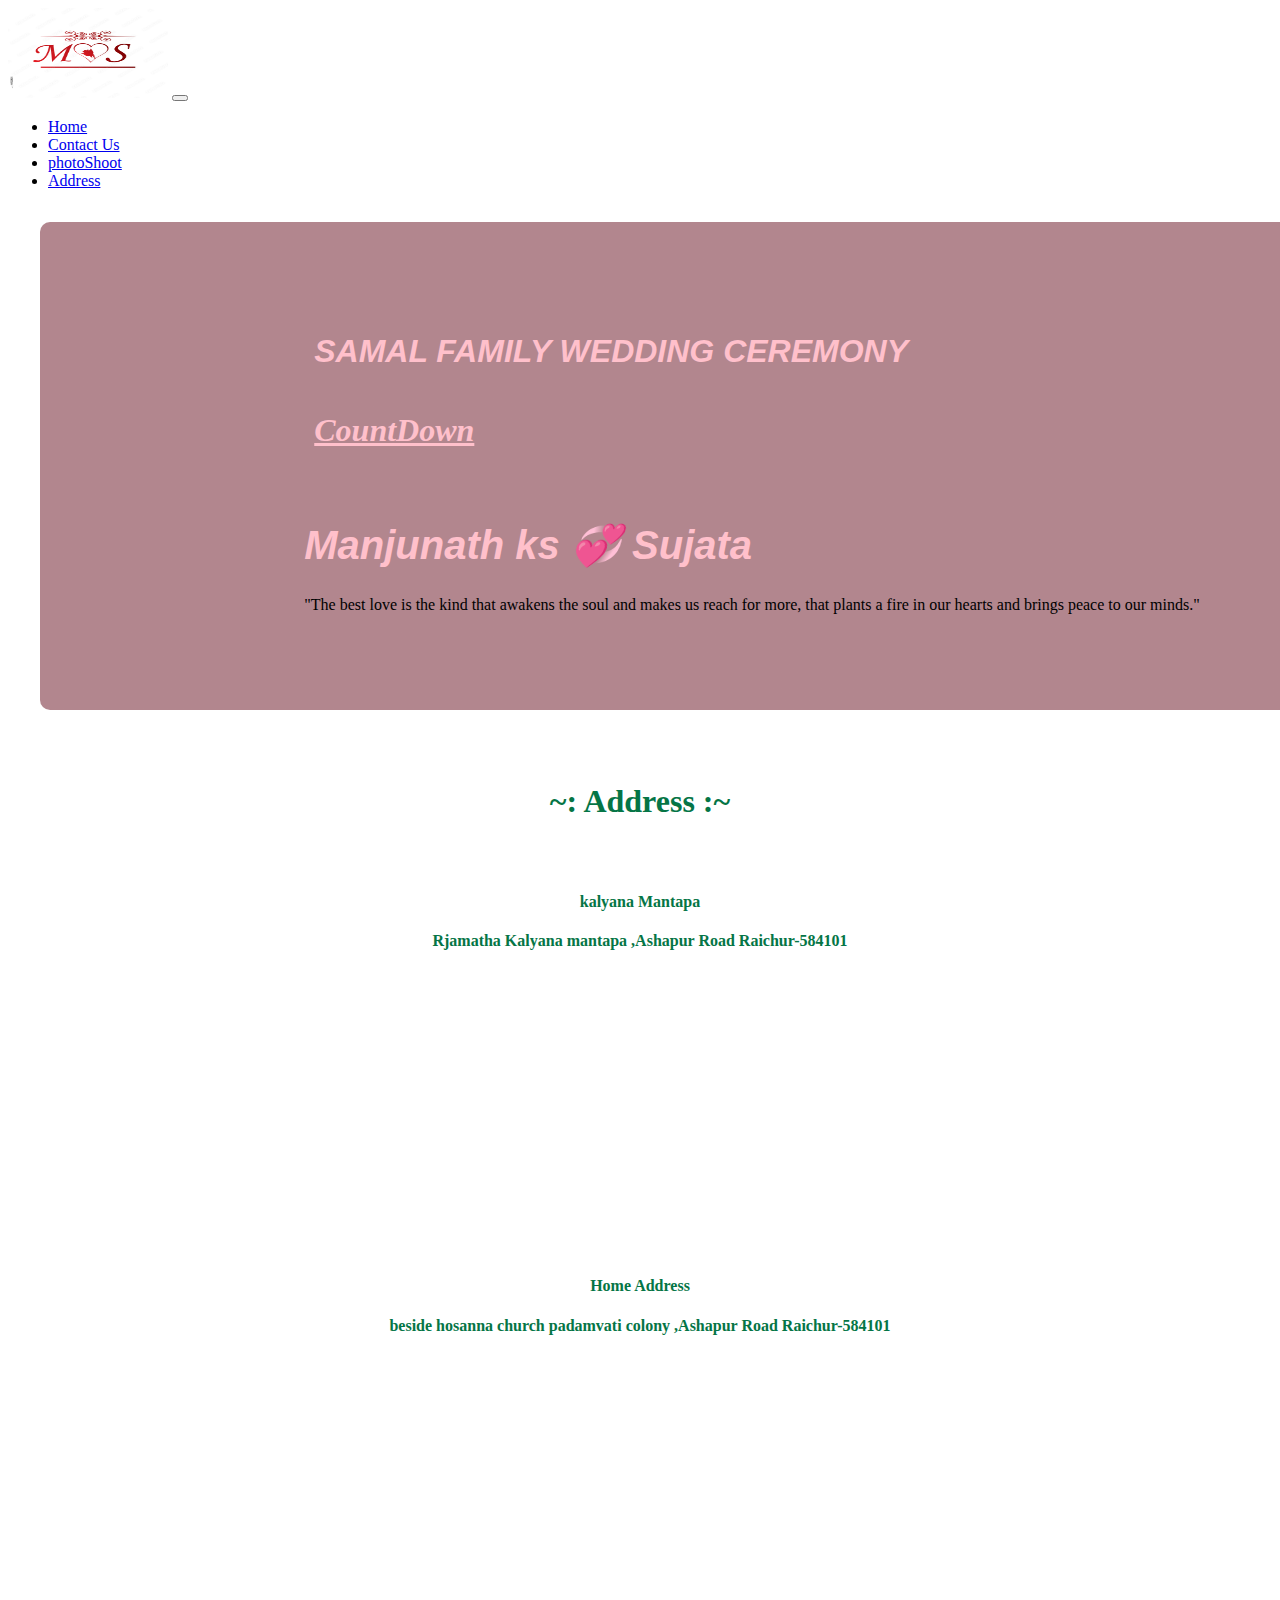
==== Address.html @ 984df740 "first commit" ====
<!DOCTYPE html>
<html lang="en">
<head>
    <meta charset="UTF-8">
    <meta name="viewport" content="width=device-width, initial-scale=1.0">
    <title>Address</title>
    <link rel="stylesheet" href="./style/style.css">
    <link rel="stylesheet" href="https://cdnjs.cloudflare.com/ajax/libs/font-awesome/6.4.2/css/all.min.css" integrity="sha512-z3gLpd7yknf1YoNbCzqRKc4qyor8gaKU1qmn+CShxbuBusANI9QpRohGBreCFkKxLhei6S9CQXFEbbKuqLg0DA==" crossorigin="anonymous" referrerpolicy="no-referrer" />
    <link href="https://cdn.jsdelivr.net/npm/bootstrap@5.3.2/dist/css/bootstrap.min.css" rel="stylesheet" integrity="sha384-T3c6CoIi6uLrA9TneNEoa7RxnatzjcDSCmG1MXxSR1GAsXEV/Dwwykc2MPK8M2HN" crossorigin="anonymous">
</head>
<body>
      <header>
        <nav class="navbar navbar-expand-lg navigation-wrap bg-dark-subtle" >
            <div class="container">
              <a class="navbar-brand" href="#"><img src="./images/icon.jpg" alt="" style="border-radius: 1.5rem;" width="160px" height="90px"></a>
              <button class="navbar-toggler" type="button" data-bs-toggle="collapse" data-bs-target="#navbarText" aria-controls="#navbarText" aria-expanded="false" aria-label="Toggle navigation">
                <span class="navbar-toggler-icon"></span>
              </button>
              <div class="collapse navbar-collapse" id="navbarText">
                <ul class="navbar-nav ms-auto mb-2 mb-lg-0">
                  <li class="nav-item">
                    <a class="nav-link" aria-current="page" href="./index.html">Home</a>
                  </li>
                  <li class="nav-item">
                    <a class="nav-link" href="./contact us.html">Contact Us</a>
                  </li>
                  <li class="nav-item">
                    <a class="nav-link" href="gallery.html">photoShoot</a>
                  </li>
                  <li class="nav-item">
                    <a class="nav-link" href="./Address.html">Address</a>
                  </li>
                </ul>
              </div>
            </div>
          </nav>
    </header>

      <!-- >>>>>>>>>>>>>>>>>>>>>>>>>>>>>banner>>>>>>>>>>>>>>>>>>>>>>>>>>>>>>>>>>>>>> -->
      <section id="home">
        <div class="container-fluid px-0 top-banner ">
            <div class="container">
              <h1 id="count1">Samal Family Wedding Ceremony</h1>
              <h1 id="count"><i> <u>CountDown</u></i></h1>
              <p id="demo"></p>
                <div class="row">
                    <div class="col-lg-5 col-md-5">
                        <h1 class="manju">Manjunath ks 💞 Sujata</h1>
                        <p >"The best love is the kind that awakens the soul and makes us reach for more, that plants a fire in our hearts and brings peace to our minds." </p>
                        <div class="mt-4">
                            <!-- <button class="main-btn">Order Now<i class="fa-solid fa-basket-shopping ps-3"></i></button>
                            <button class="white-btn ms-lg-4 mt-lg-0 mt-4">Order Now<i class="fa-solid fa-angle-right ps-3"></i></button> -->
                        </div>
                    </div>
                </div>
            </div>
           
        </div> 
        <div  class="address">
          <h1 class="address">~: Address :~</h1>
          <p  class="address"><h4 >kalyana Mantapa</h4>Rjamatha Kalyana mantapa ,Ashapur Road Raichur-584101</p>
          <iframe src="https://www.google.com/maps/embed?pb=!1m18!1m12!1m3!1d7037.574303724738!2d77.33709562791213!3d16.181037484065108!2m3!1f0!2f0!3f0!3m2!1i1024!2i768!4f13.1!3m3!1m2!1s0x3bc9d784683a3929%3A0x849974e15136860d!2sSri%20Rajamatha%20kalyana%20mantapa!5e0!3m2!1sen!2sin!4v1702979441434!5m2!1sen!2sin" width="300" height="250" style="border:0; border-radius: 5px;" allowfullscreen="" loading="lazy" referrerpolicy="no-referrer-when-downgrade"></iframe>
          <p  class="address"><h4 >Home Address</h4>beside hosanna church padamvati colony ,Ashapur Road Raichur-584101</p>
          <iframe src="https://www.google.com/maps/embed?pb=!1m18!1m12!1m3!1d1767.7881854636912!2d77.3382211752765!3d16.172166853240615!2m3!1f0!2f0!3f0!3m2!1i1024!2i768!4f13.1!3m3!1m2!1s0x3bc9d722fd45a7fd%3A0xd24d92f0783fe1a1!2sVsr%20suppliers%20decoration%20and%20catering%20services!5e0!3m2!1sen!2sin!4v1702979560187!5m2!1sen!2sin" width="300"  height="250" style="border:0;border-radius: 5px;" allowfullscreen="" loading="lazy" referrerpolicy="no-referrer-when-downgrade"></iframe>
      </div>
      </section>

        <script src="./js/wedding.js"></script>
        <script src="https://cdn.jsdelivr.net/npm/bootstrap@5.3.2/dist/js/bootstrap.bundle.min.js" integrity="sha384-C6RzsynM9kWDrMNeT87bh95OGNyZPhcTNXj1NW7RuBCsyN/o0jlpcV8Qyq46cDfL" crossorigin="anonymous"></script>
      
    
     </body>
---- style/style.css ----
@import url('https://fonts.googleapis.com/css2?family=Roboto+Slab:wght@300&display=swap');
/* 
*::after,
*::before{
    -webkit-box-sizing: border-box;
    box-sizing: border-box;
    margin: 0;
    padding: 0;
}

:active,
:hover,
:focus{
    outline: 0 !important;
    outline-offset: 0;

}
a,
a:hover{
    text-decoration: none;

}
  .nav-item a:hover{
    color:var(--third-color);
 }

 ul,
 ol{
    margin: 0;
    padding: 0;

 }

 :root{
    --primary-color:#e31010c4;
    --secondry-color:#43121d;
    --third-color:#f98169;
    --white-color:#fff;
    --text-color:#555;
    --text-gray:#999;
    --black-color:#e77777;
    --primary-font:'Roboto', sans-serif;
    --secondry-font:'Quicksand',sans-serif;
 }

 html{
    scroll-behavior: smooth;
 }

 body{
    font-family: var(--primary-font);
    font-size: 100%;
    font-weight: 400;
 }

 ::-webkit-scrollbar{
    width: 0.625rem;

}
::-webkit-scrollbar-track{
    background: var(--white-color);
}
::-webkit-slider-thumb{
    background: var(--primary-color);
}

/* custome css design.......... */
/* 
h1{
    font-size: 3rem;
    font-weight: 700;
    margin-bottom: 3rem;
    color: var(pink);
}
h2 {
    font-weight: 700;
    font-size: 2.25rem;
    text-transform: capitalize;
    font-family: var(--secondry-font);
    color: var(--secondry-color);
    line-height: 3rem;
  
  }
  
  h4 {
    color: var(--secondry-color);
    font-family: var(--secondry-font);
    text-transform: capitalize;
    font-size: 18px;
    font-weight: 800;
    margin-bottom: 0.5rem;
  }
  
  h5 {
    color: var(--primary-color);
    text-transform: capitalize;
    font-family: var(--secondry-font);
    font-size: 1rem;
    font-weight: 700;
    margin-bottom: 0.5rem;
  }
  
  p {
    font-size: 1rem;
    color:whitesmoke;
    font-weight: 400;
    line-height: 1.75rem;
    letter-spacing: 1px;
  }
  
  .main-btn {
    display: inline-block;
    padding: 0.625rem 1.875rem;
    line-height: 1.5625rem;
    background-color: var(--primary-color);
    border: 0.1875rem solid var(--primary-color);
    color: var(--white-color);
    font-size: 0.9375rem;
    font-weight: 600;
    text-transform: capitalize;
    box-shadow: 0px 2px 10px -1px rgb(0 0 0 / 19%);
    -webkit-transition: all .4s ease-out 0s;
    -o-transition: all .4s ease-out 0s;
    -moz-transition: all .4s ease-out 0s;
    transition: all .4s ease-out 0s;
  }
  
  .white-btn {
    padding: 0.625rem 1.875rem;
    line-height: 25px;
    background-color: var(--white-color);
    border: 0.1875rem solid var(--white-color);
    color: var(--text-color);
    font-size: 0.9375rem;
    font-weight: 600;
    text-transform: capitalize;
    box-shadow: 0px 2px 10px -1px rgb(0 0 0 / 19%);
    -webkit-transition: all .4s ease-out 0s;
    -o-transition: all .4s ease-out 0s;
    -moz-transition: all .4s ease-out 0s;
    transition: all .4s ease-out 0s;
  }
  
  .main-btn:hover {
    background-color: transparent;
    color: var(--primary-color);
  }
  
  .white-btn:hover {
    background-color: transparent;
    color: var(--primary-color);
    border-color: var(--primary-color);
  }
  
  .wrapper {
    padding-top: 8.25rem;
    padding-bottom: 8.25rem;
  }
  
  .text-content {
    width: 70%;
    margin: auto;
  }
  
  .counter-section h2,
  .testimonial-section h2,
  .book-food-text h2 {
    color: var(--white-color);
  } */
 


  /* <<<<<<<<<<<<<<<<<<top-banner design>>>>>>>>>>>>>> */
.top-banner{
    width: 100%;
    background-image:linear-gradient(rgba(0,0,0,0.3),rgba(0,0,0,0.3)), url("/manju-weds-sujata-master/images/banner/banner3.0.jpg");
    /* background-color:pink; */
    background-repeat: no-repeat;
    /* padding: 8rem; */
    background-size:100%;
    border-radius: 15px;
}

#demo{
  color: pink;
  justify-content: center;
  text-align: start;
  font-size: 45px;
  /* margin-bottom: 20rem; */
}

.manju{
  color: pink;
  font-style: italic;
  font-family:'Franklin Gothic Medium', 'Arial Narrow', Arial, sans-serif;
  font-size: 40px;
  padding-top: 15px;
  margin-top: 3rem;
}
#count{
  text-align:start;
  font-weight: bolder;
  /* text-decoration: underline; */
  color: pink;
  padding: 10px;
}
#count1{
  text-align:start;
  font-weight: bolder;
  text-decoration:wavy;
  text-transform: uppercase;
  text-emphasis-style:initial;
  color: pink;
  padding: 10px;
  text-decoration: wavy;
  font-style: italic;
  font-family:'Franklin Gothic Medium', 'Arial Narrow', Arial, sans-serif;
}
.address{
  text-align:center;
  font-weight: bolder;
  /* text-decoration: underline; */
  color:#057546;
  padding: 10px;
 
  

}


/* >>>>>>>>>>>>>>>>>>>>>>>>container starts>>>>>>>>>>>>>>>>>>>>>>>>> */
.container-fluid{
  margin: 2rem;
  padding:5rem;
  font-display:var(--text-color);
  display: flex; 
   justify-content: space-evenly;
   background-color: pink;
   border-radius: 10px;

}

.footer{
  background-color:silver;
  height: 15rem; 
  color:white;
  display: flex;
  border-radius: 10px;
  flex-direction: row;
 
  
}
.links a{
  display: flex;
  flex-direction: column;
  color: #ffffffb3;
 text-align: justify;
 justify-content: center;
 margin-top: 2rem;
 margin-left: 12rem;
}
.images{
 
  display:flex;
  /* max-width: 1000px; */
  width: 100%;
  flex-wrap: wrap;
  justify-content: center;
  align-items: center;
  padding: 15px;
  /* background: #fff; */
  
  
}
.images img{
  width: 500px;
  height:500px;
  object-fit:cover;
  object-position: bottom;
  padding: 15px;
  border-radius: 15px;
}
.container-fluid1{
  background-color:pink;
}
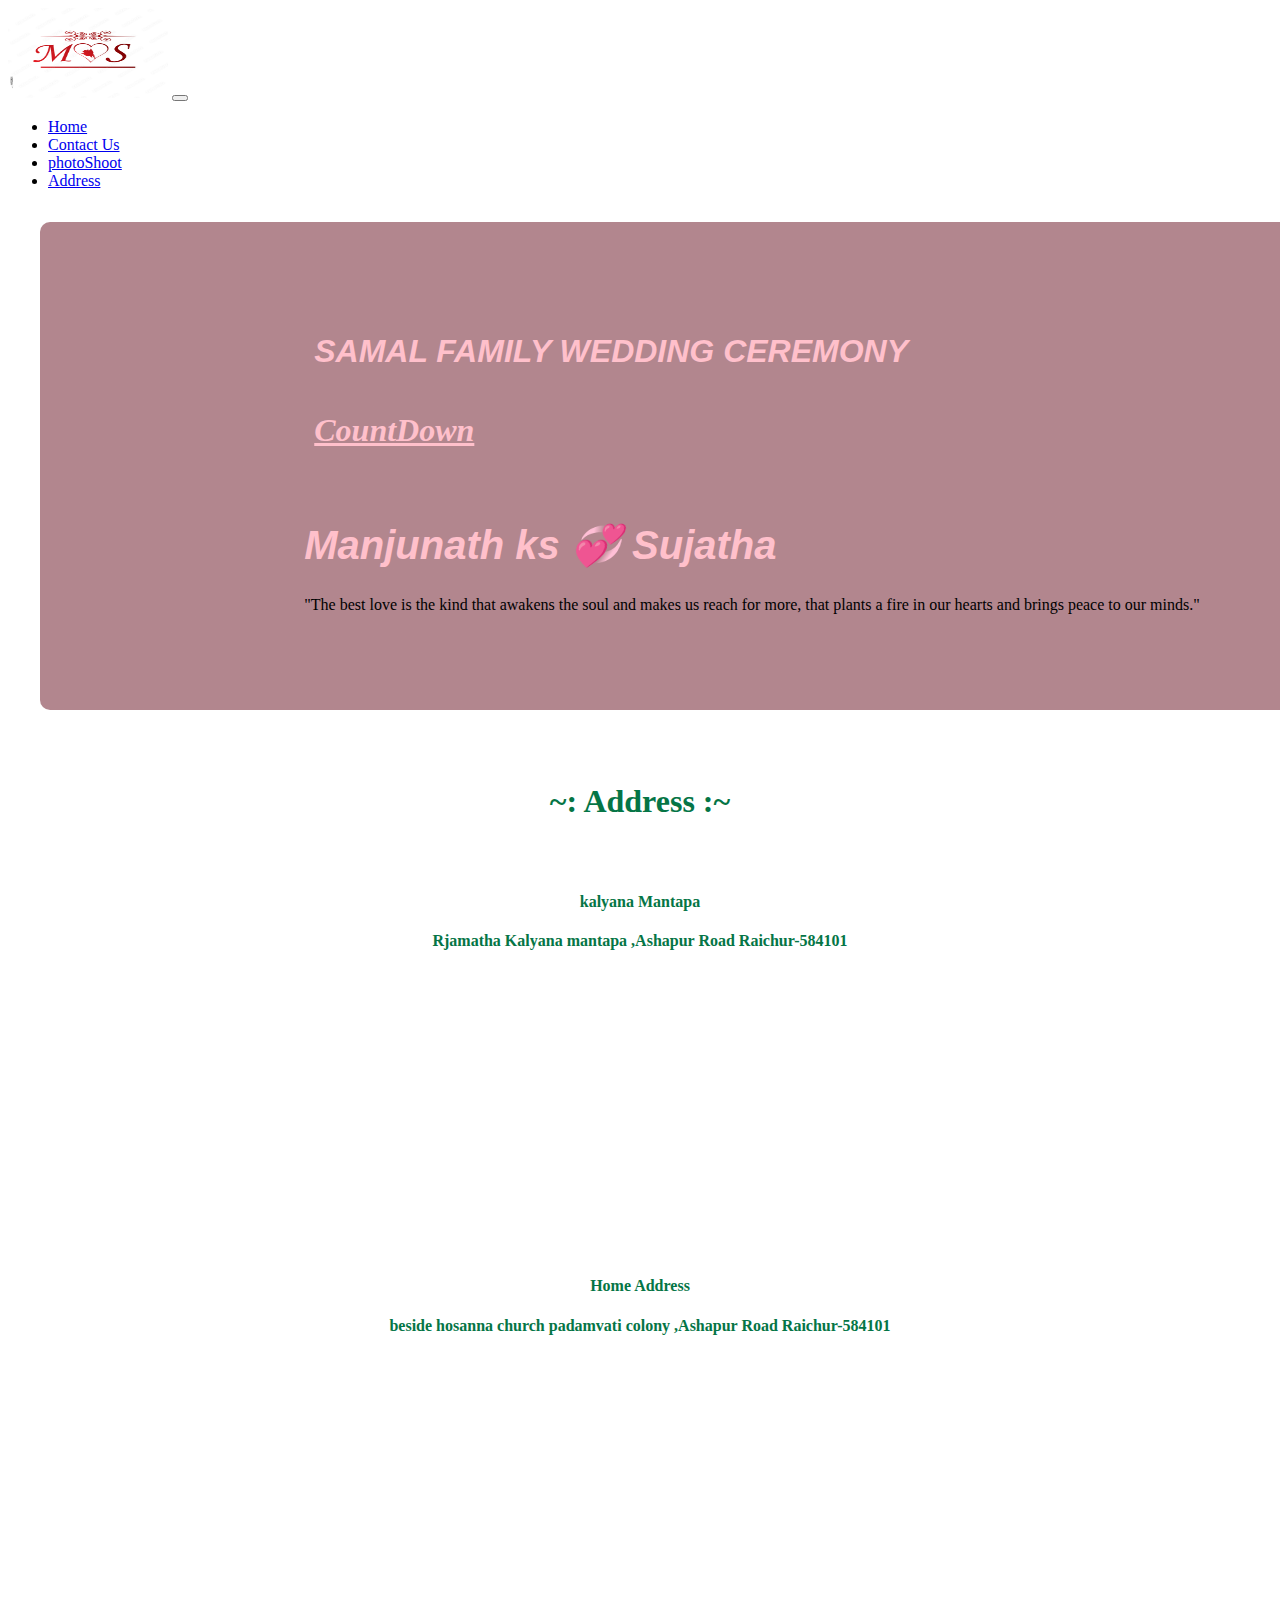
==== commit dc41881e: "changed name" ====
--- a/Address.html
+++ b/Address.html
@@ -45,7 +45,7 @@
               <p id="demo"></p>
                 <div class="row">
                     <div class="col-lg-5 col-md-5">
-                        <h1 class="manju">Manjunath ks 💞 Sujata</h1>
+                        <h1 class="manju">Manjunath ks 💞 Sujatha</h1>
                         <p >"The best love is the kind that awakens the soul and makes us reach for more, that plants a fire in our hearts and brings peace to our minds." </p>
                         <div class="mt-4">
                             <!-- <button class="main-btn">Order Now<i class="fa-solid fa-basket-shopping ps-3"></i></button>
